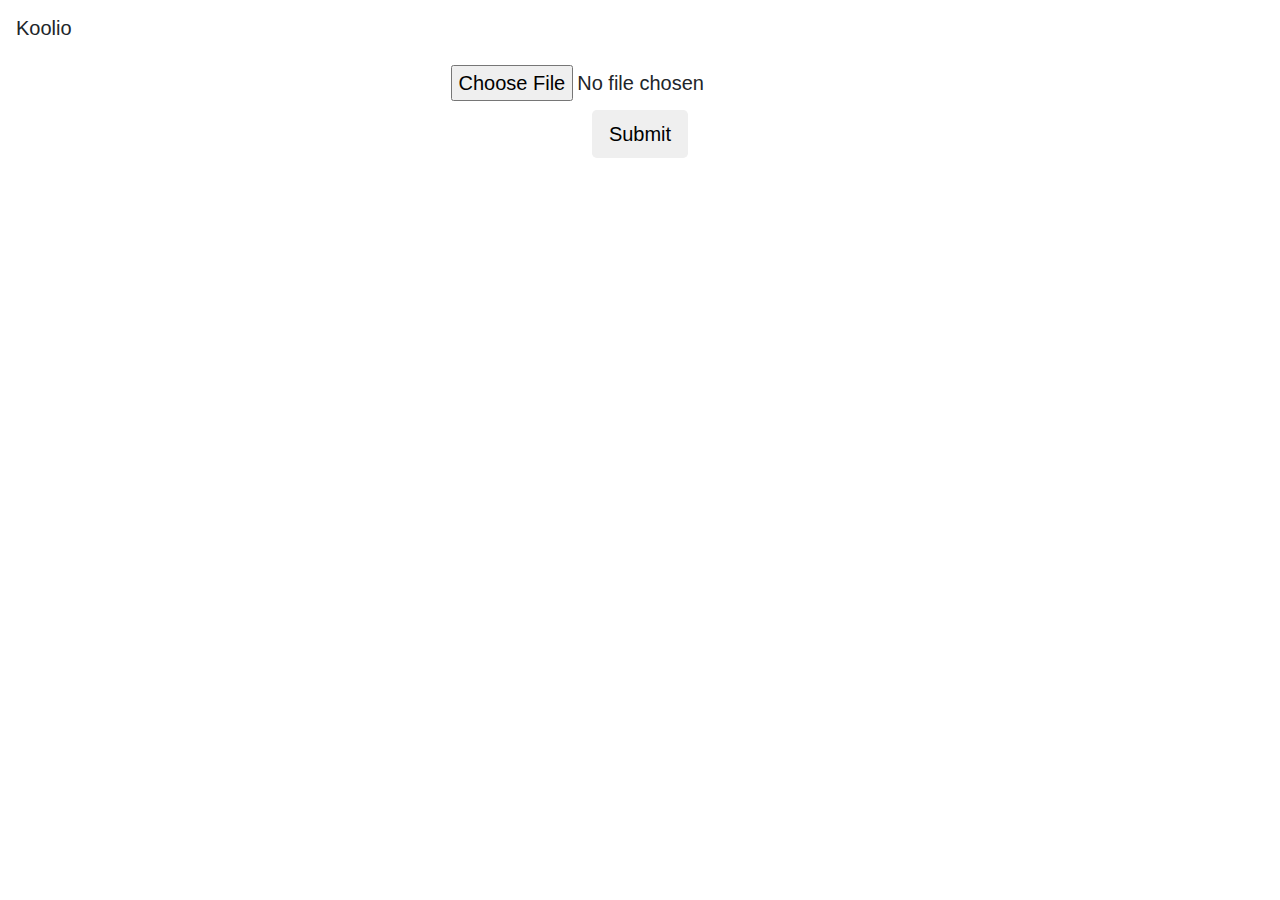
==== templates/index.html @ ae3b7c15 "first commit" ====
<!DOCTYPE html>
<html lang="en">
<head>
    <meta charset="UTF-8">
    <meta http-equiv="X-UA-Compatible" content="IE=edge">
    <meta name="viewport" content="width=device-width, initial-scale=1.0">
    <title>Koolio Uploader</title>
    <link rel="stylesheet" href="https://cdn.jsdelivr.net/npm/bootstrap@4.0.0/dist/css/bootstrap.min.css" integrity="sha384-Gn5384xqQ1aoWXA+058RXPxPg6fy4IWvTNh0E263XmFcJlSAwiGgFAW/dAiS6JXm" crossorigin="anonymous">
    <link rel="stylesheet" href="static/css/styles.css">
</head>
<body>
    <nav class="navbar">
        <span class="navbar-brand mb-0 h1">Koolio</span>
    </nav>
    <form action="/upload" method="post" enctype=multipart/form-data>
        <div class="container d-flex justify-content-center align-items-center">
            <input id="upload-button" type="file" name="file" role="button" class="btn btn-lg active d-flex justify-content-center align-items-center" aria-pressed="true" />  
        </div>
        <span class="d-flex justify-content-center align-items-center">
            <button id="submit-button" class="btn btn-lg active d-flex justify-content-center align-items-center" role="button" type="submit" aria-pressed="true">Submit</button>
        </span>
    </form>

    <script src="https://ajax.googleapis.com/ajax/libs/jquery/3.6.4/jquery.min.js"></script>
    <script src="static/scripts/index.js"></script>
    <script src="https://code.jquery.com/jquery-3.2.1.slim.min.js" integrity="sha384-KJ3o2DKtIkvYIK3UENzmM7KCkRr/rE9/Qpg6aAZGJwFDMVNA/GpGFF93hXpG5KkN" crossorigin="anonymous"></script>
    <script src="https://cdn.jsdelivr.net/npm/popper.js@1.12.9/dist/umd/popper.min.js" integrity="sha384-ApNbgh9B+Y1QKtv3Rn7W3mgPxhU9K/ScQsAP7hUibX39j7fakFPskvXusvfa0b4Q" crossorigin="anonymous"></script>
    <script src="https://cdn.jsdelivr.net/npm/bootstrap@4.0.0/dist/js/bootstrap.min.js" integrity="sha384-JZR6Spejh4U02d8jOt6vLEHfe/JQGiRRSQQxSfFWpi1MquVdAyjUar5+76PVCmYl" crossorigin="anonymous"></script>
</body>
</html>
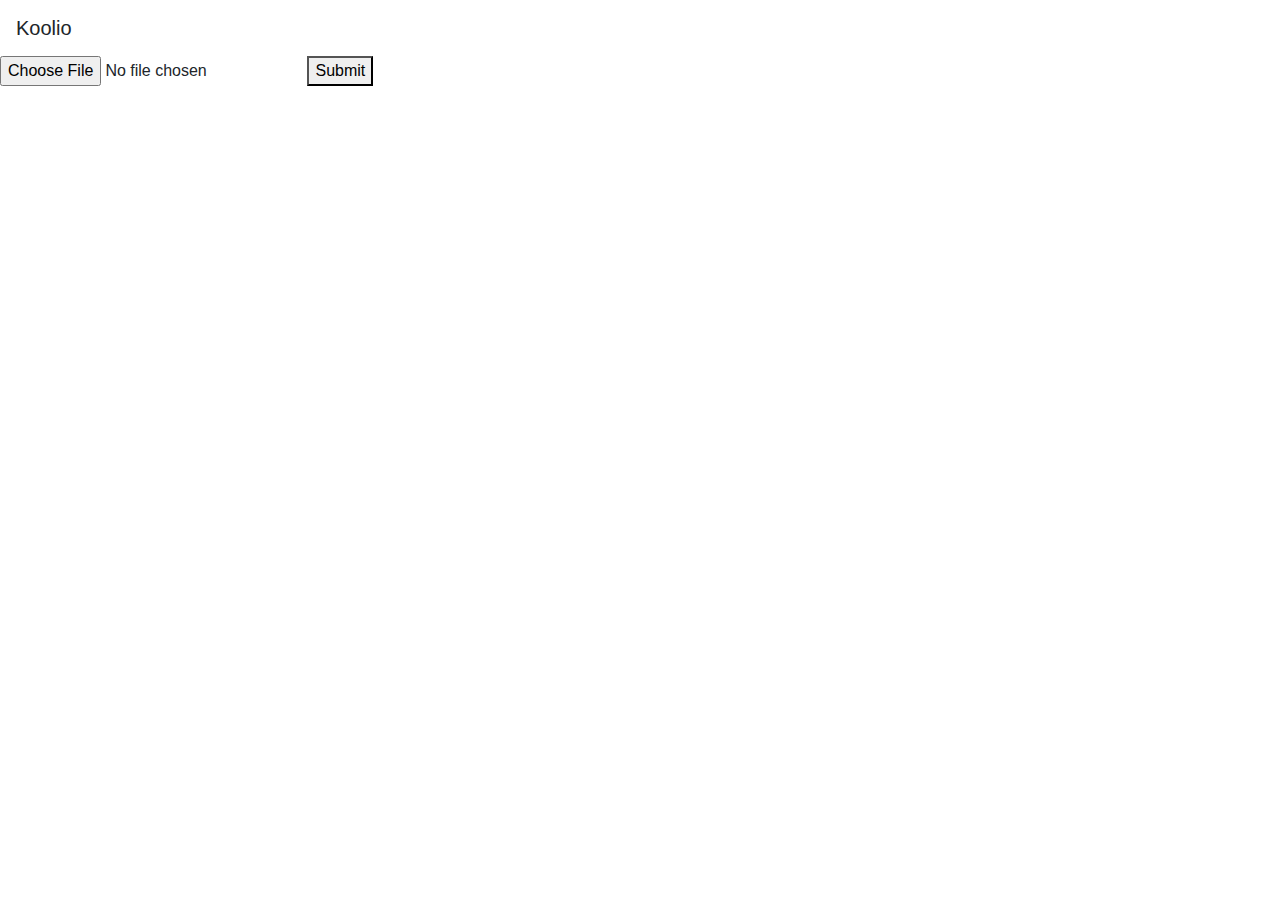
==== commit 327b48d1: "wav and m3 file supported" ====
--- a/templates/index.html
+++ b/templates/index.html
@@ -12,13 +12,17 @@
     <nav class="navbar">
         <span class="navbar-brand mb-0 h1">Koolio</span>
     </nav>
-    <form action="/upload" method="post" enctype=multipart/form-data>
+    <!-- <form action="/upload" method="post" enctype=multipart/form-data>
         <div class="container d-flex justify-content-center align-items-center">
             <input id="upload-button" type="file" name="file" role="button" class="btn btn-lg active d-flex justify-content-center align-items-center" aria-pressed="true" />  
         </div>
         <span class="d-flex justify-content-center align-items-center">
             <button id="submit-button" class="btn btn-lg active d-flex justify-content-center align-items-center" role="button" type="submit" aria-pressed="true">Submit</button>
         </span>
+    </form> -->
+    <form action="/" method="post" enctype="multipart/form-data">
+        <input type="file" name="file1">
+        <button type="submit">Submit</button>
     </form>
 
     <script src="https://ajax.googleapis.com/ajax/libs/jquery/3.6.4/jquery.min.js"></script>
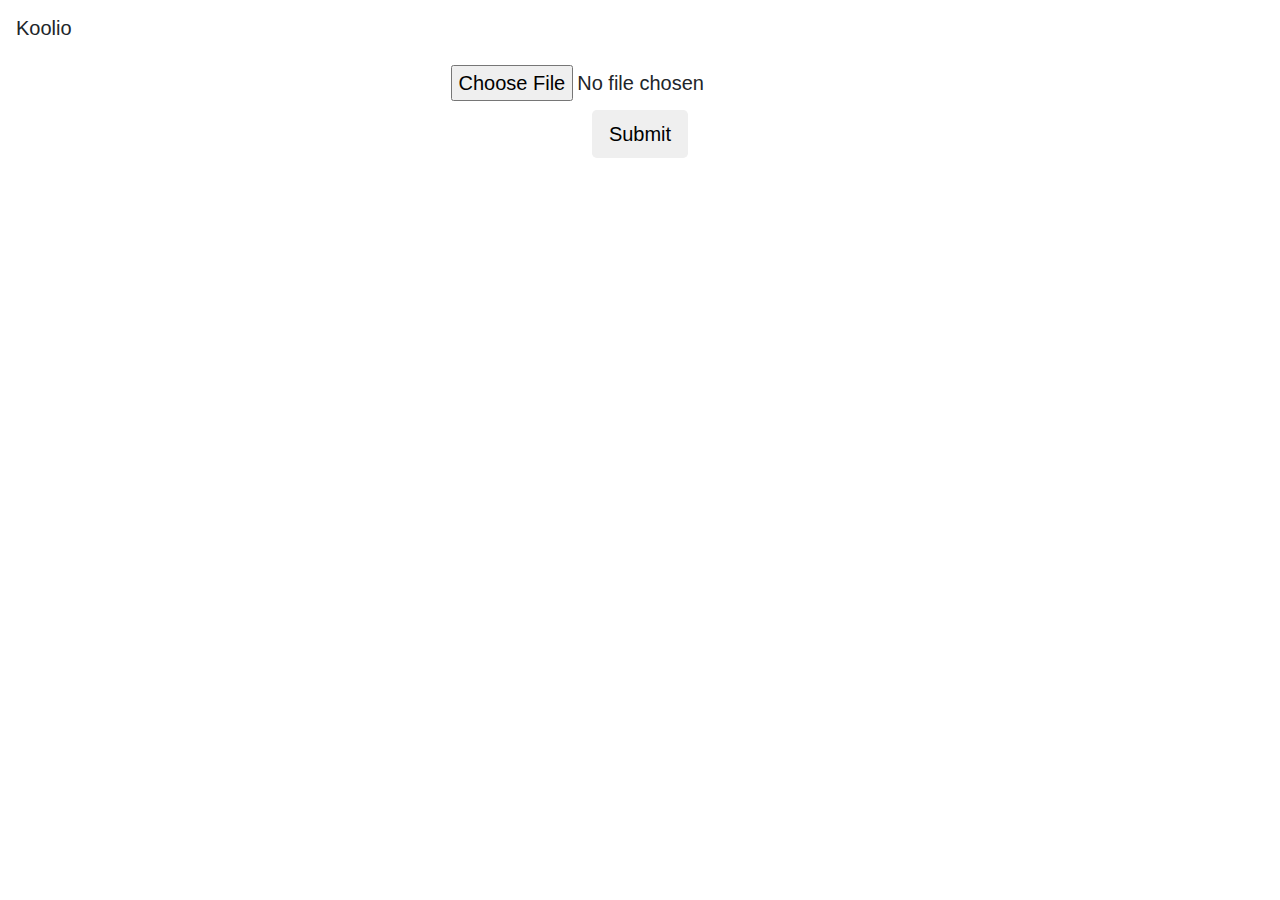
==== commit f5ca7ad9: "complete working" ====
--- a/templates/index.html
+++ b/templates/index.html
@@ -21,8 +21,12 @@
         </span>
     </form> -->
     <form action="/" method="post" enctype="multipart/form-data">
-        <input type="file" name="file1">
-        <button type="submit">Submit</button>
+        <div class="container d-flex justify-content-center align-items-center">
+            <input id="upload-button" class="btn btn-lg active d-flex justify-content-center align-items-center" type="file" name="file1">
+        </div>
+        <span class="d-flex justify-content-center align-items-center">
+            <button id="submit-button" class="btn btn-lg active d-flex justify-content-center align-items-center" type="submit">Submit</button>
+        </span>
     </form>
 
     <script src="https://ajax.googleapis.com/ajax/libs/jquery/3.6.4/jquery.min.js"></script>
